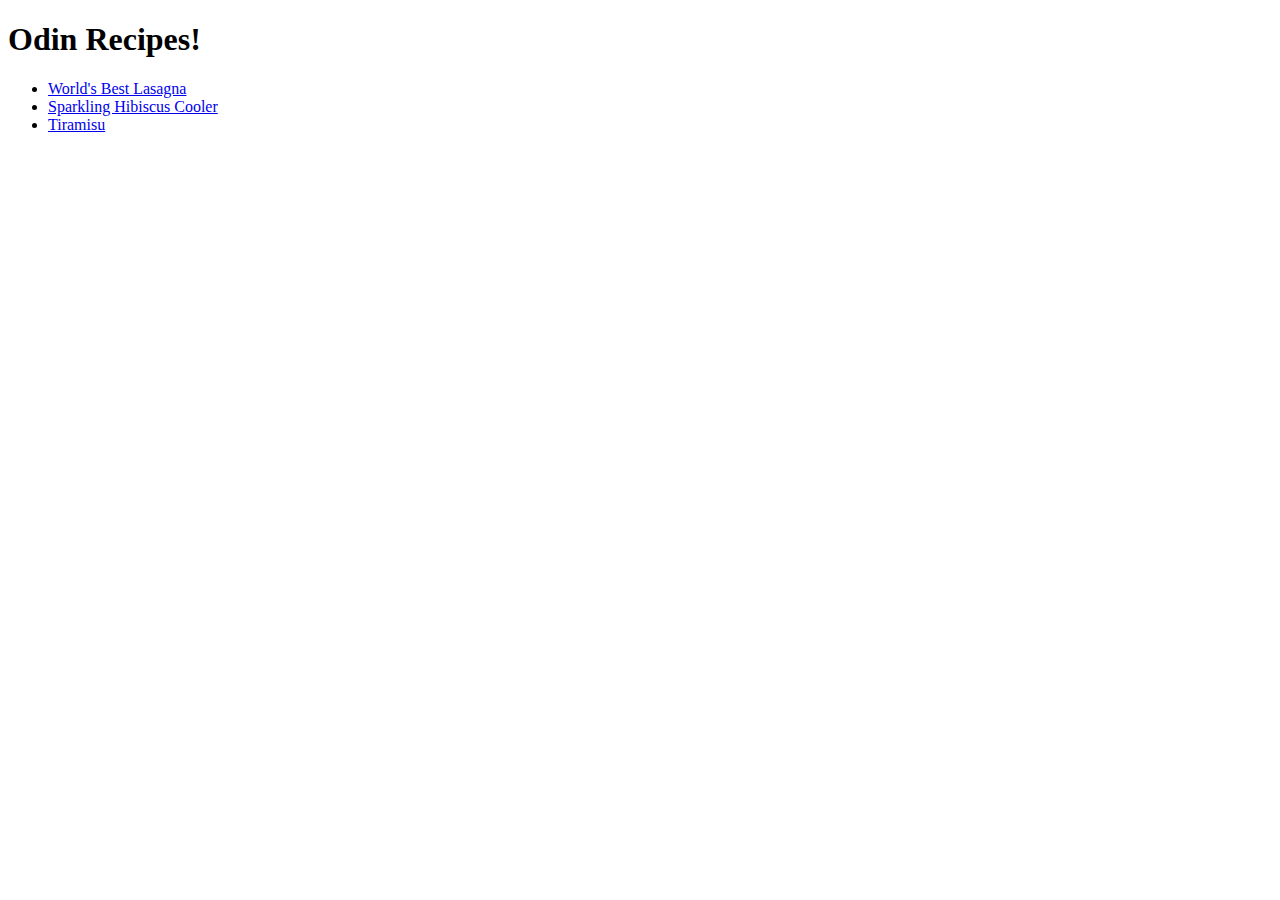
==== index.html @ 7b94e3b6 "Changes Recipe Listing to an Unordered List" ====
<!DOCTYPE html>
<html lang="en">
<head>
    <meta charset="UTF-8">
    <meta name="viewport" content="width=device-width, initial-scale=1.0">
    <title>Home</title>
</head>
<body>
    <h1>Odin Recipes!</h1>
    <ul>
        <li><a href="./recipes/lasagna.html">World's Best Lasagna</a></li>
        <li><a href="./recipes/hibiscus-cooler.html">Sparkling Hibiscus Cooler</a></li>
        <li><a href="./recipes/tiramisu.html">Tiramisu</a></li>
    </ul>
</body>
</html>
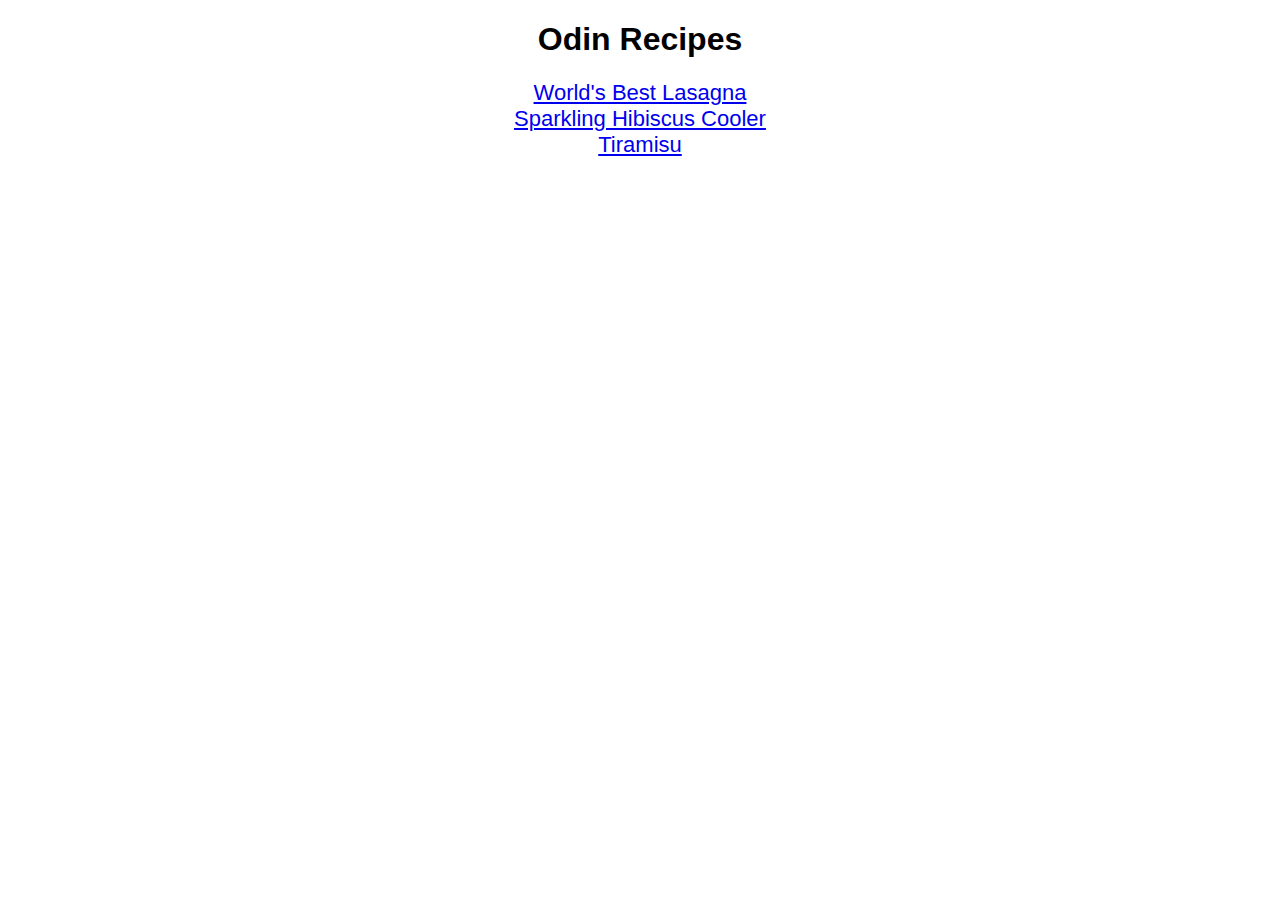
==== commit f55da113: "Adds Sans-Serif and Centered Text to index.html" ====
--- a/index.html
+++ b/index.html
@@ -3,14 +3,17 @@
 <head>
     <meta charset="UTF-8">
     <meta name="viewport" content="width=device-width, initial-scale=1.0">
+    <link rel="stylesheet" href="styles.css">
     <title>Home</title>
 </head>
 <body>
-    <h1>Odin Recipes!</h1>
-    <ul>
+    <h1 id="home-title">Odin Recipes</h1>
+    
+    <ul id="recipe-ul">
         <li><a href="./recipes/lasagna.html">World's Best Lasagna</a></li>
         <li><a href="./recipes/hibiscus-cooler.html">Sparkling Hibiscus Cooler</a></li>
         <li><a href="./recipes/tiramisu.html">Tiramisu</a></li>
     </ul>
+    
 </body>
 </html>--- a/styles.css
+++ b/styles.css
@@ -0,0 +1,16 @@
+/* styles.css */
+#home-title,
+#recipe-ul {
+  text-align: center;
+  font-family: sans-serif, 'Times New Roman', Times, serif;
+}
+
+/* center the ul, remove bullets */
+#recipe-ul{
+  font-size: 22px;
+  list-style-type: none;
+  /* Remove offset from missing bullets */
+  padding: 0;
+  margin: 0;
+}
+
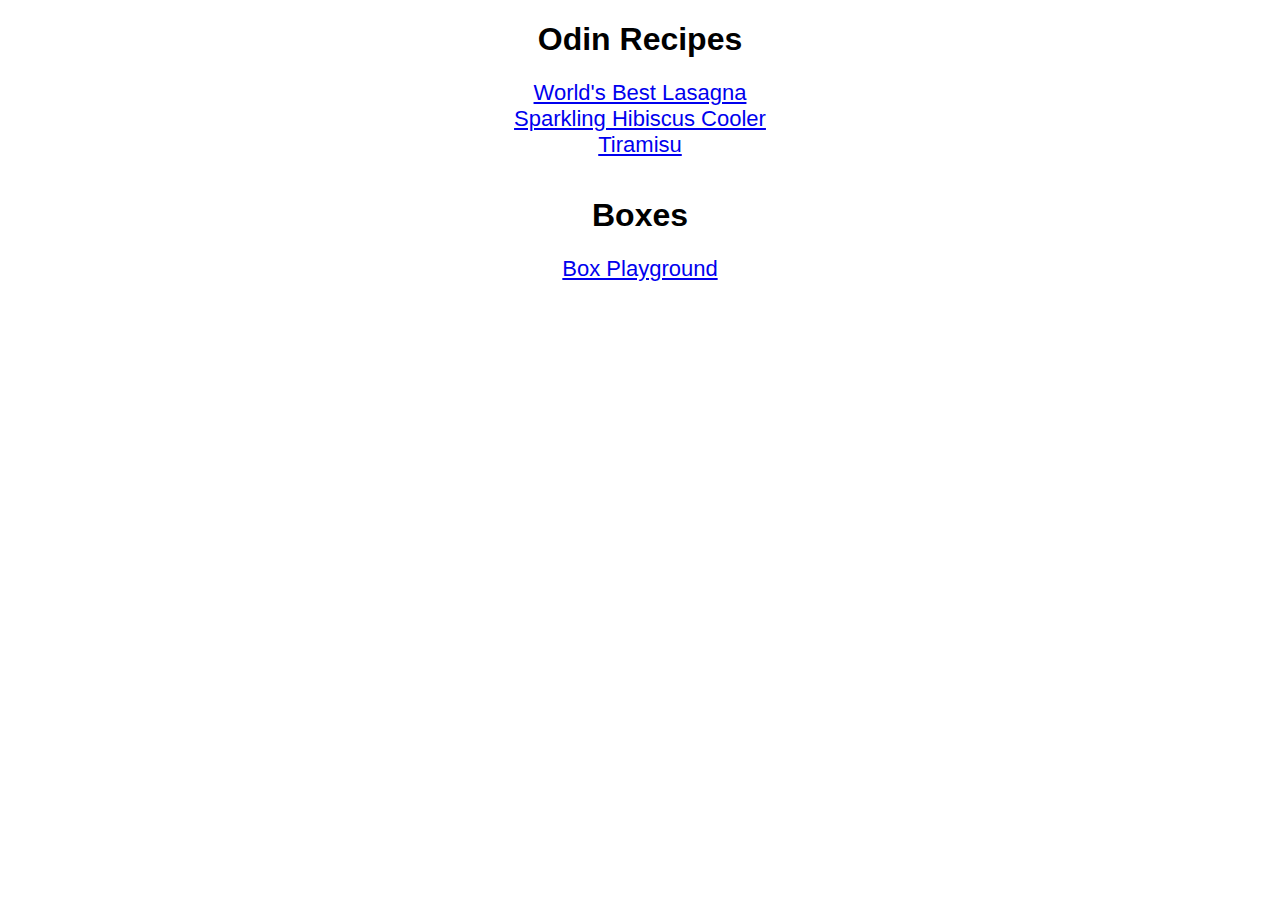
==== commit 5f3774b2: "Adds New 'Box Playground' Page" ====
--- a/index.html
+++ b/index.html
@@ -14,6 +14,11 @@
         <li><a href="./recipes/hibiscus-cooler.html">Sparkling Hibiscus Cooler</a></li>
         <li><a href="./recipes/tiramisu.html">Tiramisu</a></li>
     </ul>
-    
+
+    <br>
+    <h1 id="home-title">Boxes</h1>
+    <ul id="recipe-ul">
+        <li><a href="./boxes/box-playground.html">Box Playground</a></li>
+    </ul>
 </body>
 </html>--- a/styles.css
+++ b/styles.css
@@ -1,4 +1,4 @@
-/* styles.css */
+/* styles.css for home and recipe pages */
 #home-title,
 #recipe-ul {
   text-align: center;
@@ -14,3 +14,7 @@
   margin: 0;
 }
 
+/* Uncomment to see box model around all elements */
+/* * {
+  outline: 2px solid red;
+} */
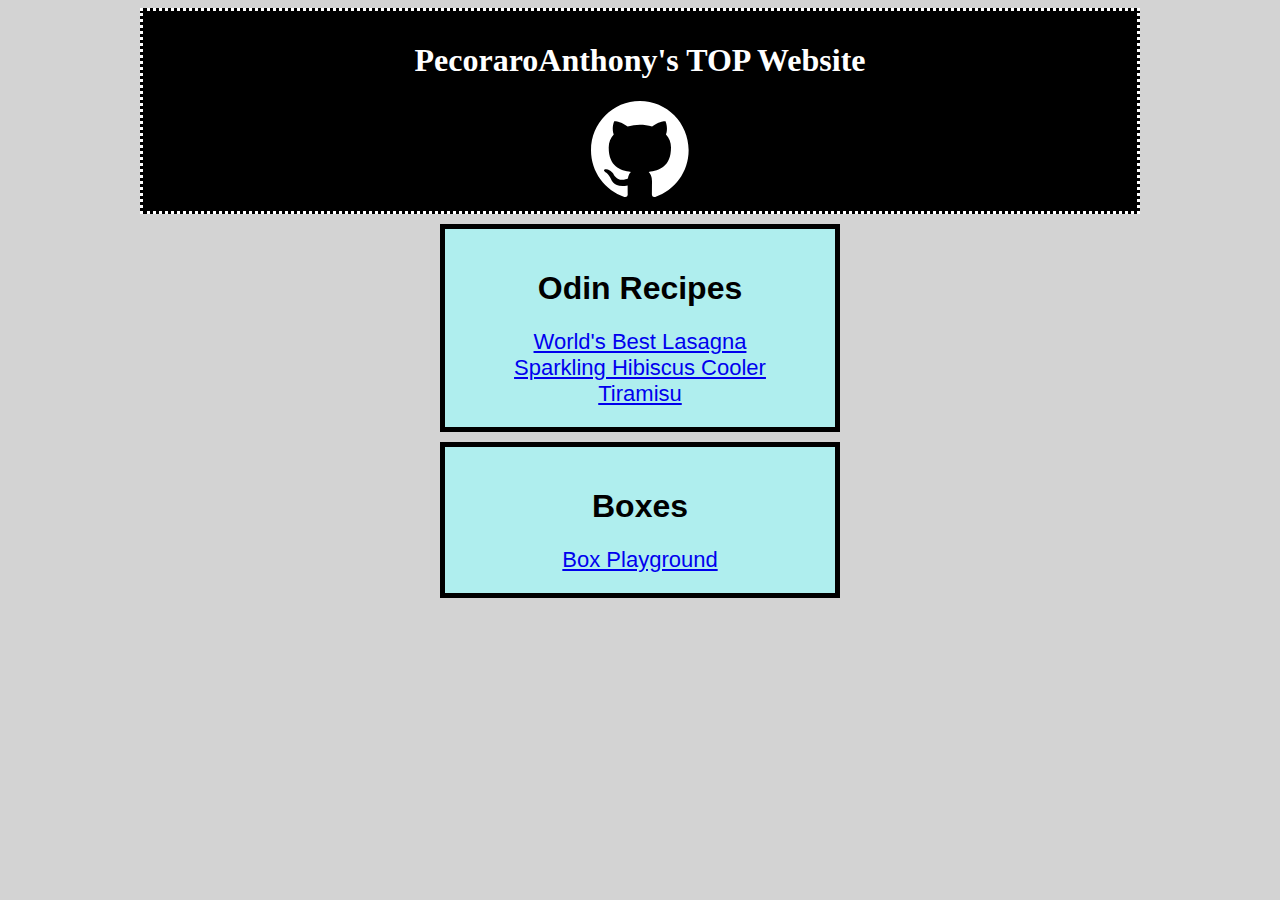
==== commit e004b4d8: "Modify Homepage with CSS" ====
--- a/index.html
+++ b/index.html
@@ -7,18 +7,29 @@
     <title>Home</title>
 </head>
 <body>
-    <h1 id="home-title">Odin Recipes</h1>
-    
-    <ul id="recipe-ul">
-        <li><a href="./recipes/lasagna.html">World's Best Lasagna</a></li>
-        <li><a href="./recipes/hibiscus-cooler.html">Sparkling Hibiscus Cooler</a></li>
-        <li><a href="./recipes/tiramisu.html">Tiramisu</a></li>
-    </ul>
+    <div class="title-div">
+        <h1>PecoraroAnthony's TOP Website</h1>
+        <a href="https://github.com/PecoraroAnthony" target="_blank" rel="noopener noreferrer"><img class="" src="./img/github-mark-white.svg" alt="Github Logo"></a>
+    </div>
 
-    <br>
-    <h1 id="home-title">Boxes</h1>
-    <ul id="recipe-ul">
-        <li><a href="./boxes/box-playground.html">Box Playground</a></li>
-    </ul>
+    <div>
+    </div>
+
+    <div class="recipe-div">
+        <h1 id="home-title">Odin Recipes</h1>
+        
+        <ul id="recipe-ul">
+            <li><a href="./recipes/lasagna.html">World's Best Lasagna</a></li>
+            <li><a href="./recipes/hibiscus-cooler.html">Sparkling Hibiscus Cooler</a></li>
+            <li><a href="./recipes/tiramisu.html">Tiramisu</a></li>
+        </ul>
+    </div>
+
+    <div class="recipe-div">
+        <h1 id="home-title">Boxes</h1>
+        <ul id="recipe-ul">
+            <li><a href="./boxes/box-playground.html">Box Playground</a></li>
+        </ul>
+    </div>
 </body>
 </html>--- a/styles.css
+++ b/styles.css
@@ -1,4 +1,32 @@
 /* styles.css for home and recipe pages */
+* {
+  box-sizing: border-box;
+}
+
+body {
+  background-color: lightgrey;
+}
+
+.title-div {
+  background-color: black;
+  width: 1000px;
+  height: auto;
+  color: white;
+  text-align: center;
+  padding: 10px;
+  border: dotted 3px white;
+  margin: 0 auto;
+}
+
+.recipe-div {
+  background-color: paleturquoise;
+  width: 400px;
+  height: auto; /* adjust w/ more recipes */
+  padding: 20px;
+  margin: 10px auto; /* center */
+  border: solid 5px black;
+}
+
 #home-title,
 #recipe-ul {
   text-align: center;
@@ -14,6 +42,8 @@
   margin: 0;
 }
 
+
+
 /* Uncomment to see box model around all elements */
 /* * {
   outline: 2px solid red;
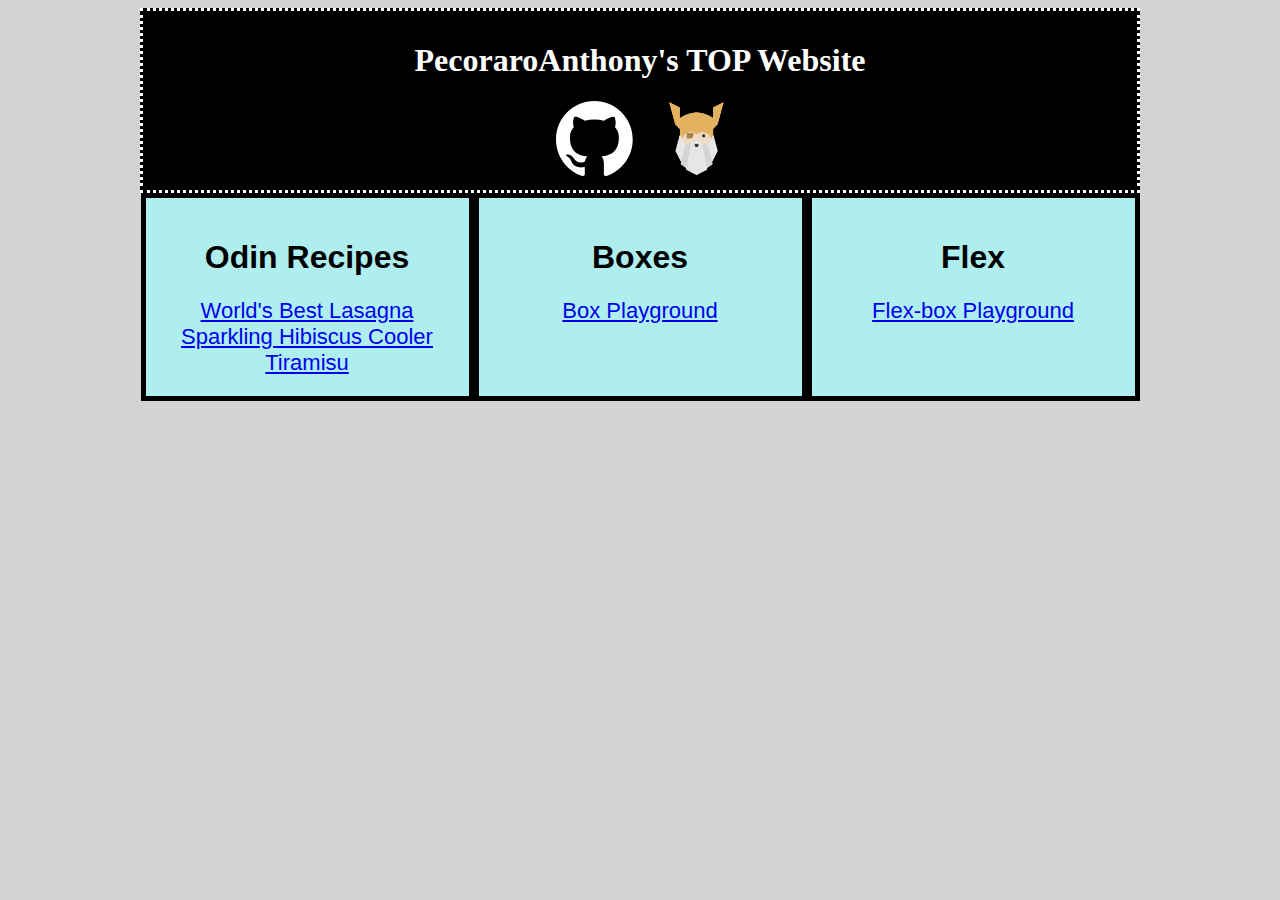
==== commit 1c231cf0: "Modify Homepage with flex containers" ====
--- a/index.html
+++ b/index.html
@@ -7,29 +7,39 @@
     <title>Home</title>
 </head>
 <body>
+    
     <div class="title-div">
         <h1>PecoraroAnthony's TOP Website</h1>
-        <a href="https://github.com/PecoraroAnthony" target="_blank" rel="noopener noreferrer"><img class="" src="./img/github-mark-white.svg" alt="Github Logo"></a>
+        <a href="https://github.com/PecoraroAnthony" target="_blank" rel="noopener noreferrer">
+            <img class="title-img" src="./img/github-mark-white.svg" alt="Github Logo"></a>
+        <a href="https://www.theodinproject.com/" target="_blank" rel="noopener noreferrer">
+            <img class="title-img" src="./img/TOP.png" alt="The Odin Project Logo"> </a>
     </div>
 
-    <div>
-    </div>
+    <div class="flex-div">
+        <div>
+            <h1 id="home-title">Odin Recipes</h1>
+            
+            <ul id="recipe-ul">
+                <li><a href="./recipes/lasagna.html">World's Best Lasagna</a></li>
+                <li><a href="./recipes/hibiscus-cooler.html">Sparkling Hibiscus Cooler</a></li>
+                <li><a href="./recipes/tiramisu.html">Tiramisu</a></li>
+            </ul>
+        </div>
 
-    <div class="recipe-div">
-        <h1 id="home-title">Odin Recipes</h1>
-        
-        <ul id="recipe-ul">
-            <li><a href="./recipes/lasagna.html">World's Best Lasagna</a></li>
-            <li><a href="./recipes/hibiscus-cooler.html">Sparkling Hibiscus Cooler</a></li>
-            <li><a href="./recipes/tiramisu.html">Tiramisu</a></li>
-        </ul>
-    </div>
+        <div>
+            <h1 id="home-title">Boxes</h1>
+            <ul id="recipe-ul">
+                <li><a href="./boxes/box-playground.html">Box Playground</a></li>
+            </ul>
+        </div>
 
-    <div class="recipe-div">
-        <h1 id="home-title">Boxes</h1>
-        <ul id="recipe-ul">
-            <li><a href="./boxes/box-playground.html">Box Playground</a></li>
-        </ul>
-    </div>
+        <div>
+            <h1 id="home-title">Flex</h1>
+            <ul id="recipe-ul">
+                <li><a href="./boxes/flex.html">Flex-box Playground</a></li>
+            </ul>
+        </div>
+    </div>  
 </body>
 </html>--- a/styles.css
+++ b/styles.css
@@ -18,13 +18,20 @@
   margin: 0 auto;
 }
 
-.recipe-div {
+.flex-div {
+  display: flex;
+  /* center the flex content */
+  justify-content: center; 
+}
+
+.flex-div div {
   background-color: paleturquoise;
-  width: 400px;
+  width: auto;
   height: auto; /* adjust w/ more recipes */
   padding: 20px;
-  margin: 10px auto; /* center */
   border: solid 5px black;
+  /* base flex size = 333px */
+  flex: 0 0 333px;
 }
 
 #home-title,
@@ -42,7 +49,12 @@
   margin: 0;
 }
 
-
+.title-img {
+  height: 75px;
+  width: auto;
+  text-align: center;
+  margin: 0 1em;
+}
 
 /* Uncomment to see box model around all elements */
 /* * {
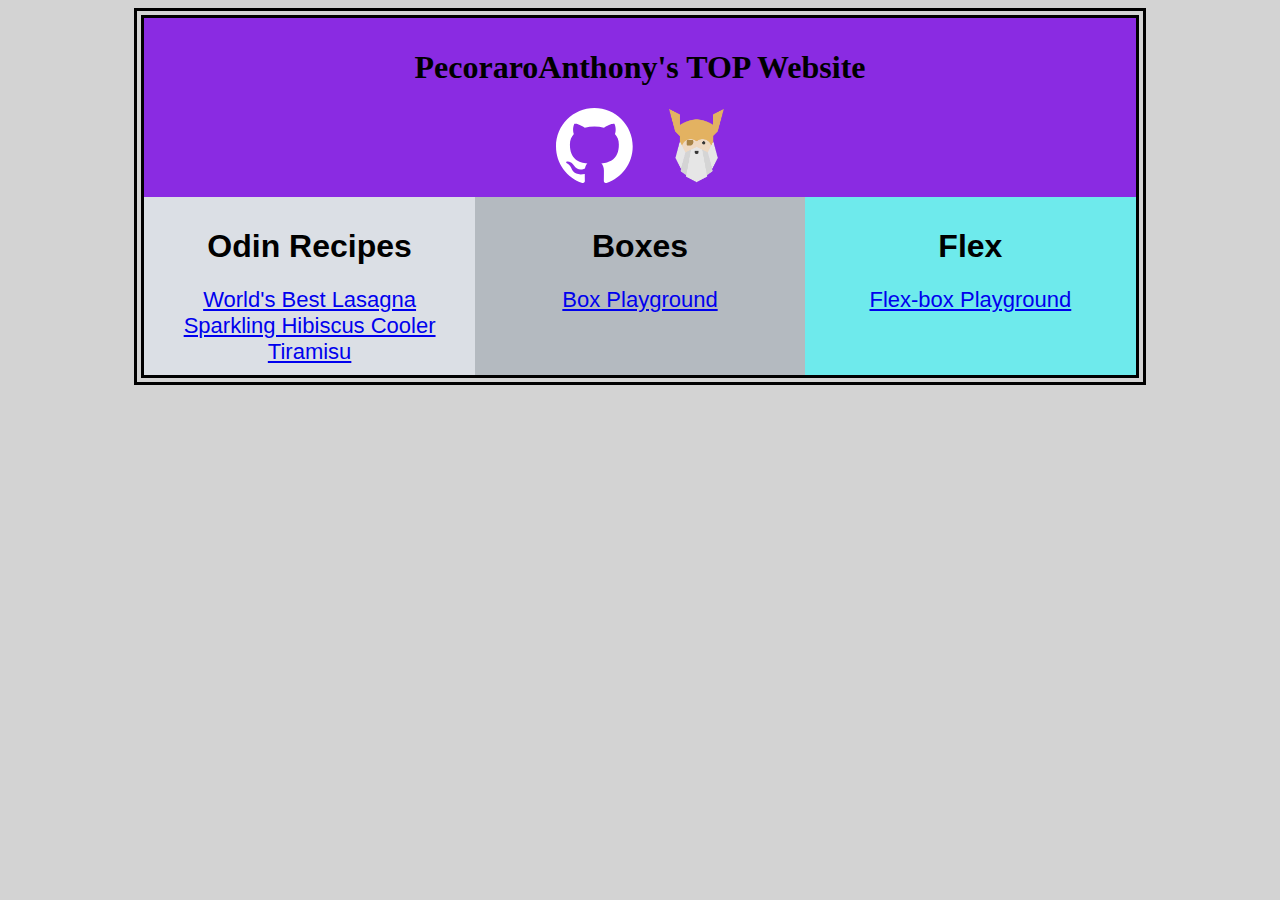
==== commit d0843494: "Modify Homepage and Add Flexbox Playground Content" ====
--- a/index.html
+++ b/index.html
@@ -8,16 +8,17 @@
 </head>
 <body>
     
-    <div class="title-div">
-        <h1>PecoraroAnthony's TOP Website</h1>
-        <a href="https://github.com/PecoraroAnthony" target="_blank" rel="noopener noreferrer">
-            <img class="title-img" src="./img/github-mark-white.svg" alt="Github Logo"></a>
-        <a href="https://www.theodinproject.com/" target="_blank" rel="noopener noreferrer">
-            <img class="title-img" src="./img/TOP.png" alt="The Odin Project Logo"> </a>
-    </div>
+    <div class="flex-container">
+        <div class="column first">
+            <h1>PecoraroAnthony's TOP Website</h1>
+            
+            <a href="https://github.com/PecoraroAnthony" target="_blank" rel="noopener noreferrer">
+                <img class="title-img" src="./img/github-mark-white.svg" alt="Github Logo"></a>
+            <a href="https://www.theodinproject.com/" target="_blank" rel="noopener noreferrer">
+                <img class="title-img" src="./img/TOP.png" alt="The Odin Project Logo"> </a>
+        </div>
 
-    <div class="flex-div">
-        <div>
+        <div class="column second">
             <h1 id="home-title">Odin Recipes</h1>
             
             <ul id="recipe-ul">
@@ -27,19 +28,19 @@
             </ul>
         </div>
 
-        <div>
+        <div class="column third">
             <h1 id="home-title">Boxes</h1>
             <ul id="recipe-ul">
                 <li><a href="./boxes/box-playground.html">Box Playground</a></li>
             </ul>
         </div>
 
-        <div>
+        <div class="column fourth">
             <h1 id="home-title">Flex</h1>
             <ul id="recipe-ul">
-                <li><a href="./boxes/flex.html">Flex-box Playground</a></li>
+                <li><a href="./flex/flex.html">Flex-box Playground</a></li>
             </ul>
         </div>
-    </div>  
+    </div>
 </body>
 </html>--- a/styles.css
+++ b/styles.css
@@ -3,35 +3,46 @@
   box-sizing: border-box;
 }
 
+/* Page background lightgrey */
 body {
   background-color: lightgrey;
 }
 
-.title-div {
-  background-color: black;
-  width: 1000px;
-  height: auto;
-  color: white;
-  text-align: center;
-  padding: 10px;
-  border: dotted 3px white;
+.flex-container {
+  width: 80%;
+  min-height: 300px;
+  /* center */
   margin: 0 auto;
+  display: flex;
+  /* wrap onto a new line */
+  flex-wrap: wrap;
+  border: double 10px black;
 }
 
-.flex-div {
-  display: flex;
-  /* center the flex content */
-  justify-content: center; 
+.flex-container .column {
+  padding: 10px;
+  background: #dbdfe5;
 }
 
-.flex-div div {
-  background-color: paleturquoise;
-  width: auto;
-  height: auto; /* adjust w/ more recipes */
-  padding: 20px;
-  border: solid 5px black;
-  /* base flex size = 333px */
-  flex: 0 0 333px;
+.column.first {
+  text-align: center;
+  background: blueviolet;
+  flex-basis: 100%;
+}
+
+/* Split the columns evenly across */
+.column.second {
+  flex-basis: calc(100%/3);
+}
+
+.column.third {
+  background: #b4bac0;
+  flex-basis: calc(100%/3);
+}
+
+.column.fourth {
+  background-color: #6eeaec;
+  flex-basis: calc(100%/3);
 }
 
 #home-title,
